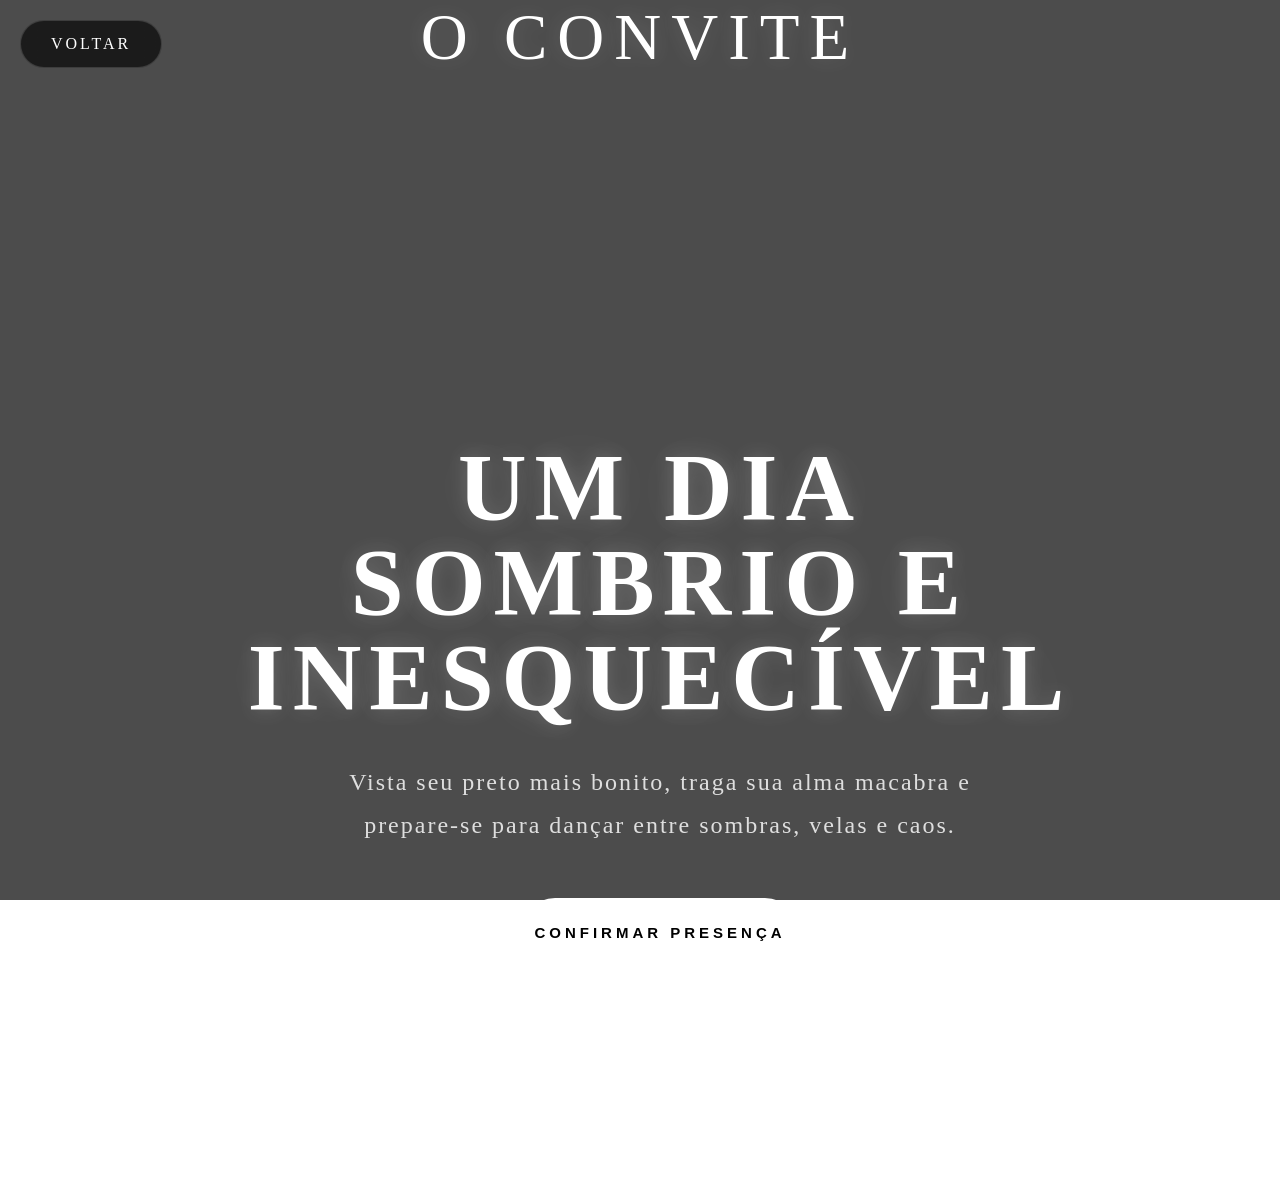
==== convite.html @ 35719f8f "convite" ====
<!DOCTYPE html>
<html lang="pt-BR">

<head>

    <meta charset="UTF-8">

    <meta name="viewport" content="width=device-width, initial-scale=1.0">

    <title>Convite Sombrio</title>

    <link rel="stylesheet" href="convit.css">

</head>

<body>
     <a href="INDEX.HTML" class="bnt">
  VOLTAR
</a>
    <!-- SOBRE -->
    
    <section class="about" id="about">

        <div class="section-title">
            O CONVITE
        </div>

       
        
    </section>
    
        <!-- HERO -->
    
        <section class="hero">
    
            <div class="hero-content">
    
                <h1>
                    UM DIA SOMBRIO E INESQUECÍVEL
                </h1>
    
                <p>
                    Vista seu preto mais bonito,
                    traga sua alma macabra
                    e prepare-se para dançar
                    entre sombras, velas e caos.
                </p>
    
                <a href="https://wa.link/1hj1p2" target="_blank">
    <button class="hero-btn">
        CONFIRMAR PRESENÇA
    </button>
</a>
            </div>
    
        </section>

</body>

</html>
---- convit.css ----
html,
body {
    margin: 0;
    padding: 0;
    min-height: 100vh;
}

body {
    background:
        linear-gradient(
            rgba(0,0,0,.70),
            rgba(0,0,0,.70)
        ),
        url('https://t3.ftcdn.net/jpg/18/03/33/64/360_F_1803336455_ym9RfgcOtAzxKnLD5aM3uXgRTRBOz0vY.jpg');

    background-size: cover;
    background-position: center;
    background-repeat: no-repeat;
    background-attachment: fixed;
}

/* HERO */

.hero {

    width: 100%;
    min-height: 100vh;

    display: flex;
    align-items: center;
    justify-content: center;

    padding: 80px 20px;

    overflow: hidden;

}

/* CONTEÚDO */

.hero-content {
    position: relative;

    z-index: 5;

    max-width: 900px;

    text-align: center;

    color: white;
}

/* TITULO */

.hero-content h1 {
    font-size: 95px;

    line-height: 1;

    letter-spacing: 8px;

    margin-bottom: 35px;

    text-transform: uppercase;

    text-shadow:
        0 0 20px rgba(255, 255, 255, .18),
        0 0 60px rgba(255, 255, 255, .08);
}

/* TEXTO */

.hero-content p {
    max-width: 700px;

    margin: auto;

    font-size: 24px;

    line-height: 1.8;

    opacity: .82;

    letter-spacing: 2px;
}

/* BOTÃO */

.hero-btn {
    margin-top: 50px;

    width: 280px;
    height: 70px;

    border: none;
    border-radius: 50px;

    background: white;

    color: black;

    font-size: 15px;

    font-weight: bold;

    letter-spacing: 4px;

    cursor: pointer;

    transition: .4s;
}

/* HOVER */

.hero-btn:hover {

    transform:
        translateY(-5px) scale(1.04);

    box-shadow:
        0 0 20px rgba(255, 255, 255, .25),
        0 0 60px rgba(255, 255, 255, .15);
}

/* ABOUT */


/* TITULO */

.section-title {
    font-size: 65px;

    color: white;

    letter-spacing: 10px;

    margin-bottom: 60px;

    text-align: center;

    text-shadow:
        0 0 20px rgba(255, 255, 255, .15);
}

/* CARD */

.about-card {
    width: 100%;
    max-width: 850px;

    padding: 60px 50px;

    border-radius: 35px;

    background:
        rgba(255, 255, 255, .04);

    border:
        1px solid rgba(255, 255, 255, .08);

    backdrop-filter: blur(12px);

    text-align: center;

    color: white;

    box-shadow:
        0 0 30px rgba(0, 0, 0, .35);
}

/* TEXTO */

.about-card p {
    font-size: 25px;

    line-height: 1.9;

    opacity: .82;

    margin-bottom: 35px;

    letter-spacing: 1px;
}

.about-card p:last-child {
    margin-bottom: 0;
}

/* RESPONSIVO */

@media(max-width:900px) {

    .hero-content h1 {
        font-size: 65px;
    }

    .hero-content p {
        font-size: 20px;
    }

    .section-title {
        font-size: 45px;
    }

    .about-card {
        padding: 40px 25px;
    }

    .about-card p {
        font-size: 20px;
    }

}

@media(max-width:600px) {

    .hero-content h1 {
        font-size: 42px;

        letter-spacing: 4px;
    }

    .hero-content p {
        font-size: 17px;

        line-height: 1.7;
    }

    .hero-btn {
        width: 230px;
        height: 60px;

        font-size: 13px;
    }

    .section-title {
        font-size: 34px;

        letter-spacing: 5px;
    }

    .about-card p {
        font-size: 17px;
    }

}

.nav-links {
    display: flex;

    align-items: center;
    justify-content: center;

    gap: 18px;

    flex-wrap: wrap;
}

/* ESTILO DOS LINKS */

.nav-links a {
    position: relative;

    padding: 12px 24px;

    border-radius: 40px;

    text-decoration: none;

    color: white;

    font-size: 13px;

    letter-spacing: 3px;

    text-transform: uppercase;

    background:
        rgba(255, 255, 255, .05);

    border:
        1px solid rgba(255, 255, 255, .12);

    backdrop-filter: blur(10px);

    transition: .35s;

    overflow: hidden;
}

/* EFEITO HOVER */

.nav-links a:hover {

    transform:
        translateY(-3px);

    background:
        rgba(255, 255, 255, .12);

    box-shadow:
        0 0 15px rgba(255, 255, 255, .15),
        0 0 40px rgba(255, 255, 255, .08);

    border:
        1px solid rgba(255, 255, 255, .25);
}

/* EFEITO DE BRILHO */

.hero-btn a::before {

    content: "";

    position: absolute;

    top: 0;
    left: -100%;

    width: 100%;
    height: 100%;

    background:
        linear-gradient(90deg,
            transparent,
            rgba(255, 255, 255, .15),
            transparent);

    transition: .6s;
}

.nav-links a:hover::before {
    left: 100%;
}

.bnt {
    position: fixed;

    top: 20px;
    left: 20px;

    z-index: 1000;

    display: inline-block;

    padding: 14px 30px;

    border-radius: 50px;

    text-decoration: none;

    background: rgba(0, 0, 0, .637);

    border: 1px solid rgba(255, 255, 255, .15);

    color: white;

    letter-spacing: 3px;

    transition: .3s;

    backdrop-filter: blur(10px);
}

.bnt:hover {
    transform: scale(1.05);

    background: rgba(255, 255, 255, .15);

    box-shadow:
        0 0 20px rgba(255, 255, 255, .15);
}
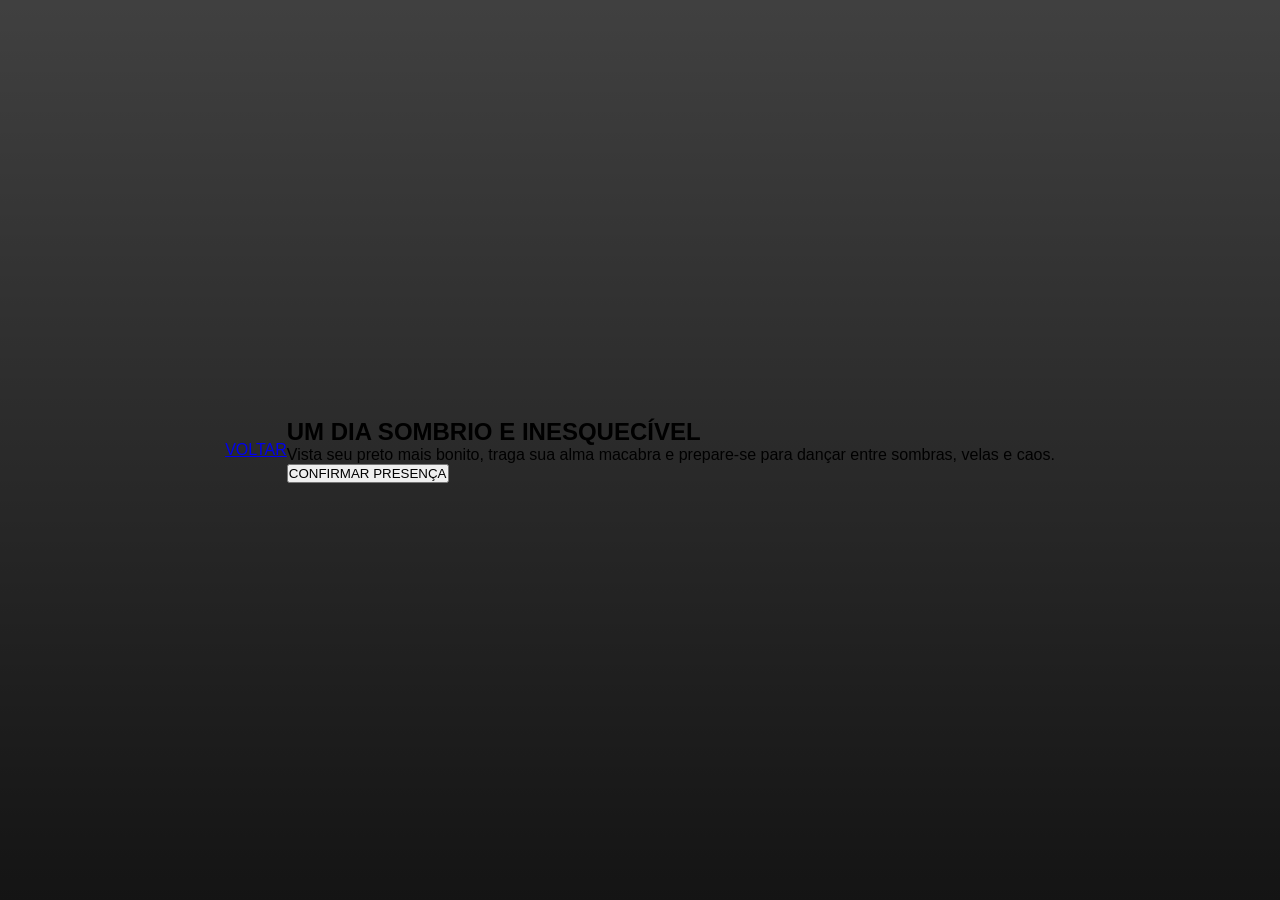
==== commit 07de6fa4: "Update convite.html" ====
--- a/convite.html
+++ b/convite.html
@@ -14,20 +14,11 @@
 </head>
 
 <body>
-     <a href="INDEX.HTML" class="bnt">
+     <a href="index.html" class="bnt">
   VOLTAR
 </a>
     <!-- SOBRE -->
     
-    <section class="about" id="about">
-
-        <div class="section-title">
-            O CONVITE
-        </div>
-
-       
-        
-    </section>
     
         <!-- HERO -->
     
@@ -57,4 +48,4 @@
 
 </body>
 
-</html>+</html>
--- a/convit.css
+++ b/convit.css
@@ -1,373 +1,208 @@
-
-html,
-body {
-    margin: 0;
-    padding: 0;
-    min-height: 100vh;
-}
-
-body {
+/* RESET */
+
+*{
+    margin:0;
+    padding:0;
+    box-sizing:border-box;
+}
+
+body{
+    min-height:100vh;
+
+    display:flex;
+    align-items:center;
+    justify-content:center;
+
     background:
-        linear-gradient(
-            rgba(0,0,0,.70),
-            rgba(0,0,0,.70)
-        ),
-        url('https://t3.ftcdn.net/jpg/18/03/33/64/360_F_1803336455_ym9RfgcOtAzxKnLD5aM3uXgRTRBOz0vY.jpg');
-
-    background-size: cover;
-    background-position: center;
-    background-repeat: no-repeat;
-    background-attachment: fixed;
-}
-
-/* HERO */
-
-.hero {
-
-    width: 100%;
-    min-height: 100vh;
-
-    display: flex;
-    align-items: center;
-    justify-content: center;
-
-    padding: 80px 20px;
-
-    overflow: hidden;
-
-}
-
-/* CONTEÚDO */
-
-.hero-content {
-    position: relative;
-
-    z-index: 5;
-
-    max-width: 900px;
-
-    text-align: center;
-
-    color: white;
+    linear-gradient(
+        rgba(0,0,0,.75),
+        rgba(0,0,0,.92)
+    ),
+    url('https://plus.unsplash.com/premium_photo-1695781208196-58a7520275fc?w=500&auto=format&fit=crop&q=60&ixlib=rb-4.1.0&ixid=M3wxMjA3fDB8MHxzZWFyY2h8MXx8ZGFyayUyMGhhbGxvd2VlbnxlbnwwfHwwfHx8MA%3D%3D');
+
+    background-size:cover;
+    background-position:center;
+
+    font-family:Arial, Helvetica, sans-serif;
+
+    overflow:hidden;
+}
+/* BOTÃO VOLTAR */
+
+.btn-voltar{
+    position:fixed;
+
+    top:20px;
+    left:20px;
+
+    z-index:1000;
+
+    display:inline-block;
+
+    padding:14px 30px;
+
+    border-radius:50px;
+
+    text-decoration:none;
+
+    background:rgba(0,0,0,.637);
+
+    border:1px solid rgba(255,255,255,.15);
+
+    color:white;
+
+    letter-spacing:3px;
+
+    transition:.3s;
+
+    backdrop-filter:blur(10px);
+}
+
+.btn-voltar:hover{
+    transform:scale(1.05);
+
+    background:rgba(255,255,255,.15);
+
+    box-shadow:
+    0 0 20px rgba(255,255,255,.15);
+}
+
+
+/* SECTION */
+
+.info-section{
+    width:100%;
+
+    padding:60px 20px;
+
+    display:flex;
+    flex-direction:column;
+    align-items:center;
+    justify-content:center;
 }
 
 /* TITULO */
 
-.hero-content h1 {
-    font-size: 95px;
-
-    line-height: 1;
-
-    letter-spacing: 8px;
-
-    margin-bottom: 35px;
-
-    text-transform: uppercase;
+.section-title{
+    font-size:60px;
+
+    color:white;
+
+    letter-spacing:10px;
+
+    margin-bottom:60px;
+
+    font-weight:bold;
 
     text-shadow:
-        0 0 20px rgba(255, 255, 255, .18),
-        0 0 60px rgba(255, 255, 255, .08);
+    0 0 20px rgba(255,255,255,.4);
+}
+
+/* CARDS */
+
+.cards{
+    width:100%;
+
+    display:flex;
+    align-items:center;
+    justify-content:center;
+
+    gap:30px;
+
+    flex-wrap:wrap;
+}
+
+/* CARD */
+
+.info-card{
+    width:260px;
+    height:260px;
+
+    padding:25px;
+
+    border-radius:30px;
+
+    text-decoration:none;
+
+    background:
+    rgba(255,255,255,.05);
+
+    border:
+    1px solid rgba(255,255,255,.12);
+
+    backdrop-filter:blur(10px);
+
+    display:flex;
+    flex-direction:column;
+    align-items:center;
+    justify-content:center;
+
+    transition:.4s;
+
+    color:white;
+
+    box-shadow:
+    0 0 20px rgba(0,0,0,.3);
+}
+
+/* HOVER */
+
+.info-card:hover{
+    transform:
+    translateY(-10px)
+    scale(1.03);
+
+    background:
+    rgba(255,255,255,.08);
+
+    box-shadow:
+    0 0 25px rgba(255,255,255,.15),
+    0 0 50px rgba(255,255,255,.08);
+}
+
+/* ICON */
+
+.info-card span{
+    font-size:55px;
+
+    margin-bottom:20px;
+}
+
+/* TITULO CARD */
+
+.info-card h3{
+    font-size:24px;
+
+    letter-spacing:4px;
+
+    margin-bottom:15px;
 }
 
 /* TEXTO */
 
-.hero-content p {
-    max-width: 700px;
-
-    margin: auto;
-
-    font-size: 24px;
-
-    line-height: 1.8;
-
-    opacity: .82;
-
-    letter-spacing: 2px;
-}
-
-/* BOTÃO */
-
-.hero-btn {
-    margin-top: 50px;
-
-    width: 280px;
-    height: 70px;
-
-    border: none;
-    border-radius: 50px;
-
-    background: white;
-
-    color: black;
-
-    font-size: 15px;
-
-    font-weight: bold;
-
-    letter-spacing: 4px;
-
-    cursor: pointer;
-
-    transition: .4s;
-}
-
-/* HOVER */
-
-.hero-btn:hover {
-
-    transform:
-        translateY(-5px) scale(1.04);
-
-    box-shadow:
-        0 0 20px rgba(255, 255, 255, .25),
-        0 0 60px rgba(255, 255, 255, .15);
-}
-
-/* ABOUT */
-
-
-/* TITULO */
-
-.section-title {
-    font-size: 65px;
-
-    color: white;
-
-    letter-spacing: 10px;
-
-    margin-bottom: 60px;
-
-    text-align: center;
-
-    text-shadow:
-        0 0 20px rgba(255, 255, 255, .15);
-}
-
-/* CARD */
-
-.about-card {
-    width: 100%;
-    max-width: 850px;
-
-    padding: 60px 50px;
-
-    border-radius: 35px;
-
-    background:
-        rgba(255, 255, 255, .04);
-
-    border:
-        1px solid rgba(255, 255, 255, .08);
-
-    backdrop-filter: blur(12px);
-
-    text-align: center;
-
-    color: white;
-
-    box-shadow:
-        0 0 30px rgba(0, 0, 0, .35);
-}
-
-/* TEXTO */
-
-.about-card p {
-    font-size: 25px;
-
-    line-height: 1.9;
-
-    opacity: .82;
-
-    margin-bottom: 35px;
-
-    letter-spacing: 1px;
-}
-
-.about-card p:last-child {
-    margin-bottom: 0;
+.info-card p{
+    font-size:18px;
+
+    opacity:.8;
+
+    text-align:center;
 }
 
 /* RESPONSIVO */
 
-@media(max-width:900px) {
-
-    .hero-content h1 {
-        font-size: 65px;
+@media(max-width:768px){
+
+    .section-title{
+        font-size:38px;
+
+        text-align:center;
     }
 
-    .hero-content p {
-        font-size: 20px;
+    .info-card{
+        width:90%;
+        max-width:320px;
+
+        height:230px;
     }
 
-    .section-title {
-        font-size: 45px;
-    }
-
-    .about-card {
-        padding: 40px 25px;
-    }
-
-    .about-card p {
-        font-size: 20px;
-    }
-
-}
-
-@media(max-width:600px) {
-
-    .hero-content h1 {
-        font-size: 42px;
-
-        letter-spacing: 4px;
-    }
-
-    .hero-content p {
-        font-size: 17px;
-
-        line-height: 1.7;
-    }
-
-    .hero-btn {
-        width: 230px;
-        height: 60px;
-
-        font-size: 13px;
-    }
-
-    .section-title {
-        font-size: 34px;
-
-        letter-spacing: 5px;
-    }
-
-    .about-card p {
-        font-size: 17px;
-    }
-
-}
-
-.nav-links {
-    display: flex;
-
-    align-items: center;
-    justify-content: center;
-
-    gap: 18px;
-
-    flex-wrap: wrap;
-}
-
-/* ESTILO DOS LINKS */
-
-.nav-links a {
-    position: relative;
-
-    padding: 12px 24px;
-
-    border-radius: 40px;
-
-    text-decoration: none;
-
-    color: white;
-
-    font-size: 13px;
-
-    letter-spacing: 3px;
-
-    text-transform: uppercase;
-
-    background:
-        rgba(255, 255, 255, .05);
-
-    border:
-        1px solid rgba(255, 255, 255, .12);
-
-    backdrop-filter: blur(10px);
-
-    transition: .35s;
-
-    overflow: hidden;
-}
-
-/* EFEITO HOVER */
-
-.nav-links a:hover {
-
-    transform:
-        translateY(-3px);
-
-    background:
-        rgba(255, 255, 255, .12);
-
-    box-shadow:
-        0 0 15px rgba(255, 255, 255, .15),
-        0 0 40px rgba(255, 255, 255, .08);
-
-    border:
-        1px solid rgba(255, 255, 255, .25);
-}
-
-/* EFEITO DE BRILHO */
-
-.hero-btn a::before {
-
-    content: "";
-
-    position: absolute;
-
-    top: 0;
-    left: -100%;
-
-    width: 100%;
-    height: 100%;
-
-    background:
-        linear-gradient(90deg,
-            transparent,
-            rgba(255, 255, 255, .15),
-            transparent);
-
-    transition: .6s;
-}
-
-.nav-links a:hover::before {
-    left: 100%;
-}
-
-.bnt {
-    position: fixed;
-
-    top: 20px;
-    left: 20px;
-
-    z-index: 1000;
-
-    display: inline-block;
-
-    padding: 14px 30px;
-
-    border-radius: 50px;
-
-    text-decoration: none;
-
-    background: rgba(0, 0, 0, .637);
-
-    border: 1px solid rgba(255, 255, 255, .15);
-
-    color: white;
-
-    letter-spacing: 3px;
-
-    transition: .3s;
-
-    backdrop-filter: blur(10px);
-}
-
-.bnt:hover {
-    transform: scale(1.05);
-
-    background: rgba(255, 255, 255, .15);
-
-    box-shadow:
-        0 0 20px rgba(255, 255, 255, .15);
-}+}
